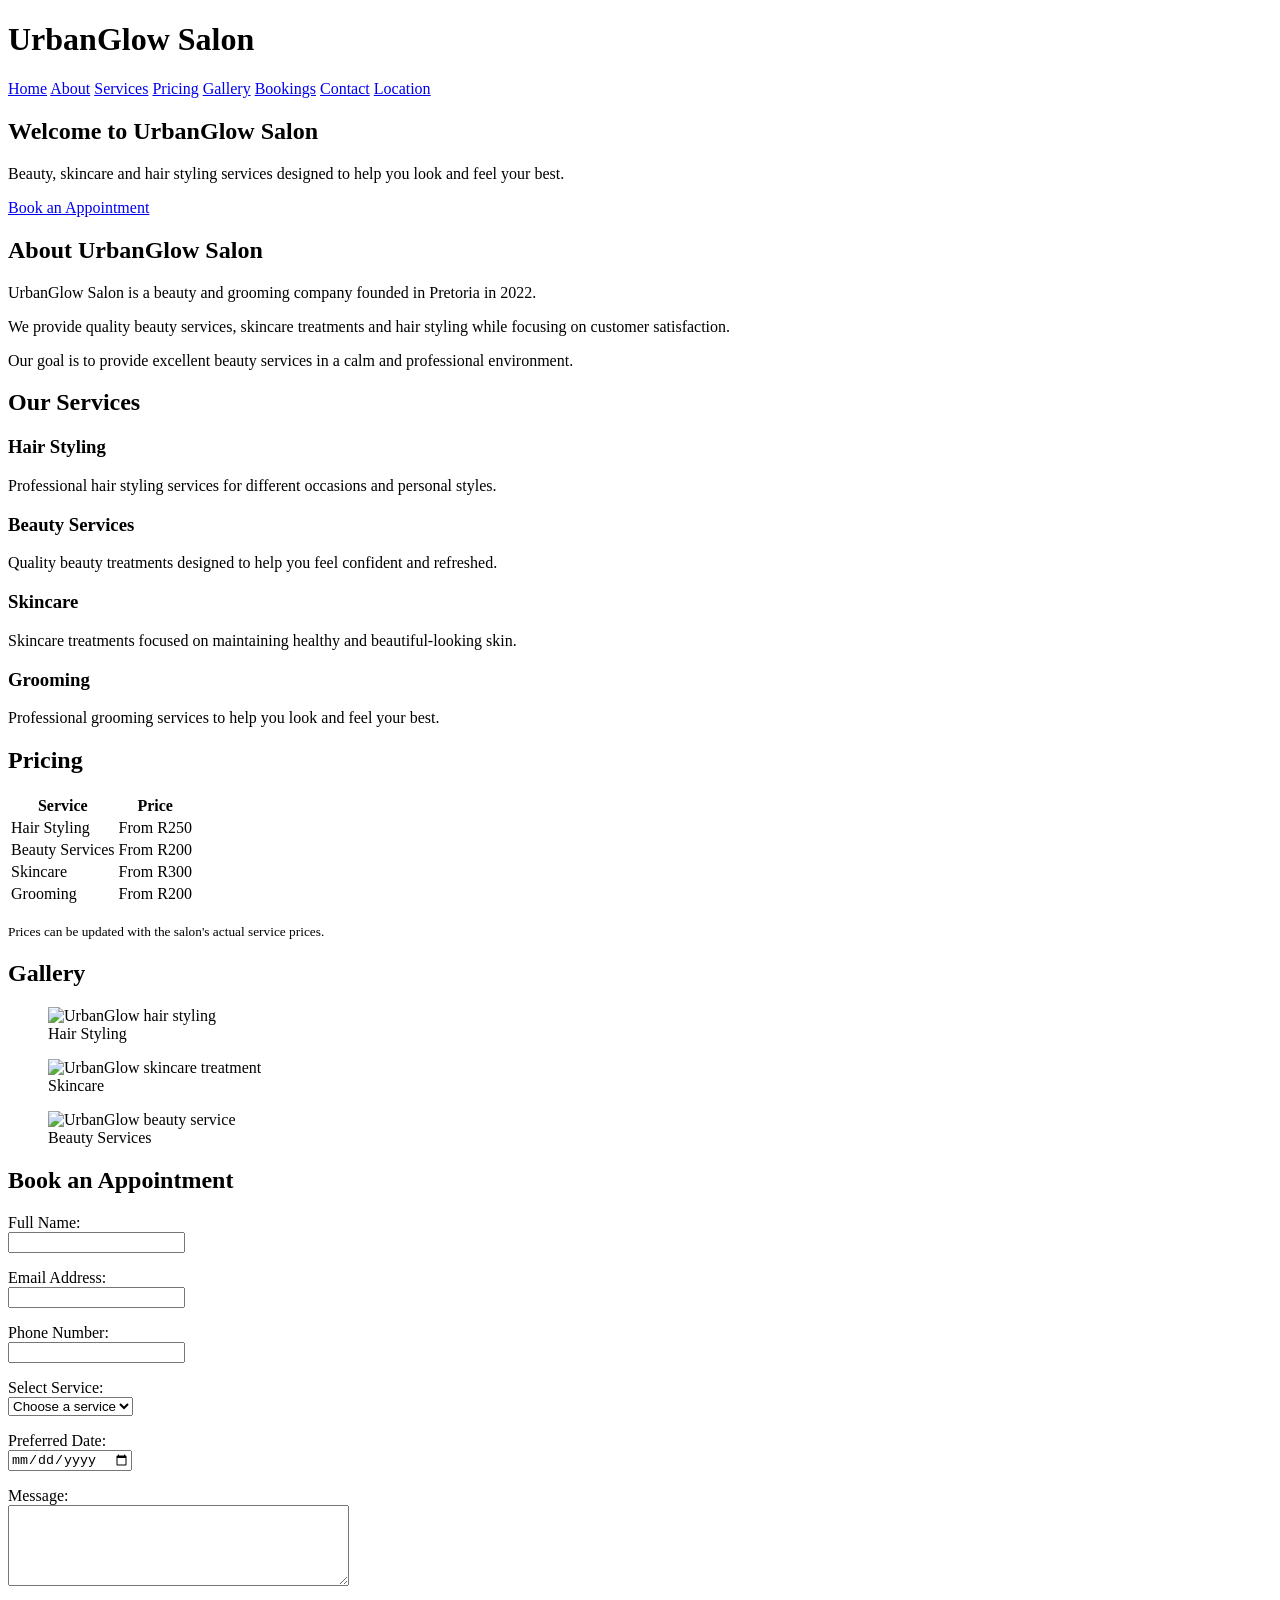
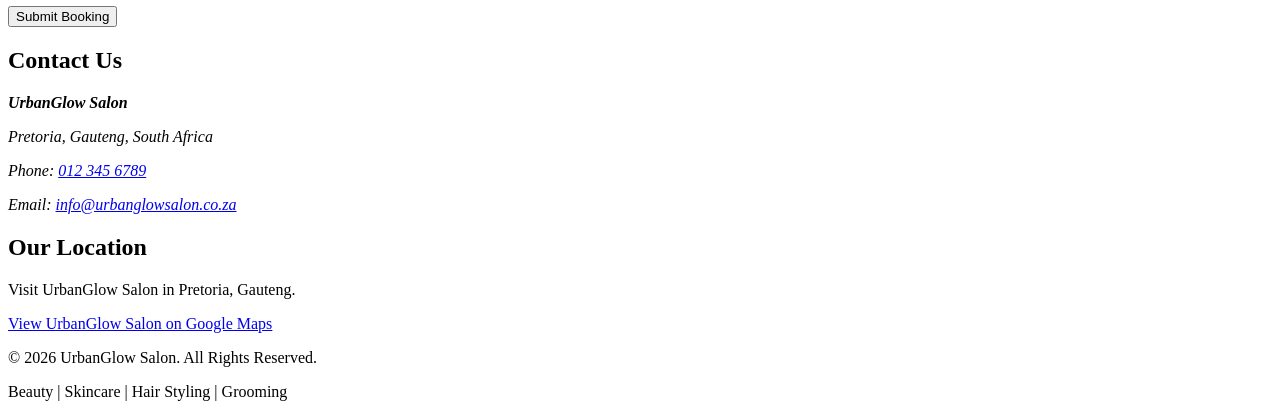
==== index.html @ 44540b85 "hello" ====
<!DOCTYPE html>
<html lang="en">
<head>
    <meta charset="UTF-8">
    <meta name="viewport" content="width=device-width, initial-scale=1.0">
    <title>UrbanGlow Salon</title>
</head>

<body>

    <!-- Header -->
    <header>
        <h1>UrbanGlow Salon</h1>

        <nav>
            <a href="#home">Home</a>
            <a href="#about">About</a>
            <a href="#services">Services</a>
            <a href="#pricing">Pricing</a>
            <a href="#gallery">Gallery</a>
            <a href="#booking">Bookings</a>
            <a href="#contact">Contact</a>
            <a href="#location">Location</a>
        </nav>
    </header>

    <main>

        <!-- Home -->
        <section id="home">
            <h2>Welcome to UrbanGlow Salon</h2>

            <p>
                Beauty, skincare and hair styling services
                designed to help you look and feel your best.
            </p>

            <a href="#booking">Book an Appointment</a>
        </section>

        <!-- About -->
        <section id="about">
            <h2>About UrbanGlow Salon</h2>

            <p>
                UrbanGlow Salon is a beauty and grooming company
                founded in Pretoria in 2022.
            </p>

            <p>
                We provide quality beauty services, skincare
                treatments and hair styling while focusing on
                customer satisfaction.
            </p>

            <p>
                Our goal is to provide excellent beauty services
                in a calm and professional environment.
            </p>
        </section>

        <!-- Services -->
        <section id="services">
            <h2>Our Services</h2>

            <article>
                <h3>Hair Styling</h3>
                <p>
                    Professional hair styling services for
                    different occasions and personal styles.
                </p>
            </article>

            <article>
                <h3>Beauty Services</h3>
                <p>
                    Quality beauty treatments designed to
                    help you feel confident and refreshed.
                </p>
            </article>

            <article>
                <h3>Skincare</h3>
                <p>
                    Skincare treatments focused on maintaining
                    healthy and beautiful-looking skin.
                </p>
            </article>

            <article>
                <h3>Grooming</h3>
                <p>
                    Professional grooming services to help
                    you look and feel your best.
                </p>
            </article>
        </section>

        <!-- Pricing -->
        <section id="pricing">
            <h2>Pricing</h2>

            <table>
                <thead>
                    <tr>
                        <th>Service</th>
                        <th>Price</th>
                    </tr>
                </thead>

                <tbody>
                    <tr>
                        <td>Hair Styling</td>
                        <td>From R250</td>
                    </tr>

                    <tr>
                        <td>Beauty Services</td>
                        <td>From R200</td>
                    </tr>

                    <tr>
                        <td>Skincare</td>
                        <td>From R300</td>
                    </tr>

                    <tr>
                        <td>Grooming</td>
                        <td>From R200</td>
                    </tr>
                </tbody>
            </table>

            <p>
                <small>
                    Prices can be updated with the salon's
                    actual service prices.
                </small>
            </p>
        </section>

        <!-- Gallery -->
        <section id="gallery">
            <h2>Gallery</h2>

            <figure>
                <img src="images/hair.jpg"
                     alt="UrbanGlow hair styling"
                     width="300">
                <figcaption>Hair Styling</figcaption>
            </figure>

            <figure>
                <img src="images/skincare.jpg"
                     alt="UrbanGlow skincare treatment"
                     width="300">
                <figcaption>Skincare</figcaption>
            </figure>

            <figure>
                <img src="images/beauty.jpg"
                     alt="UrbanGlow beauty service"
                     width="300">
                <figcaption>Beauty Services</figcaption>
            </figure>
        </section>

        <!-- Booking -->
        <section id="booking">
            <h2>Book an Appointment</h2>

            <form action="#" method="post">

                <p>
                    <label for="name">Full Name:</label><br>
                    <input
                        type="text"
                        id="name"
                        name="name"
                        required>
                </p>

                <p>
                    <label for="email">Email Address:</label><br>
                    <input
                        type="email"
                        id="email"
                        name="email"
                        required>
                </p>

                <p>
                    <label for="phone">Phone Number:</label><br>
                    <input
                        type="tel"
                        id="phone"
                        name="phone"
                        required>
                </p>

                <p>
                    <label for="service">Select Service:</label><br>

                    <select id="service" name="service" required>
                        <option value="">
                            Choose a service
                        </option>

                        <option value="hair">
                            Hair Styling
                        </option>

                        <option value="beauty">
                            Beauty Services
                        </option>

                        <option value="skincare">
                            Skincare
                        </option>

                        <option value="grooming">
                            Grooming
                        </option>
                    </select>
                </p>

                <p>
                    <label for="date">Preferred Date:</label><br>
                    <input
                        type="date"
                        id="date"
                        name="date"
                        required>
                </p>

                <p>
                    <label for="message">Message:</label><br>

                    <textarea
                        id="message"
                        name="message"
                        rows="5"
                        cols="40"
                        placeholder="Enter any additional information">
                    </textarea>
                </p>

                <button type="submit">
                    Submit Booking
                </button>

            </form>
        </section>

        <!-- Contact -->
        <section id="contact">
            <h2>Contact Us</h2>

            <address>
                <p>
                    <strong>UrbanGlow Salon</strong>
                </p>

                <p>
                    Pretoria, Gauteng, South Africa
                </p>

                <p>
                    Phone:
                    <a href="tel:0123456789">
                        012 345 6789
                    </a>
                </p>

                <p>
                    Email:
                    <a href="mailto:info@urbanglowsalon.co.za">
                        info@urbanglowsalon.co.za
                    </a>
                </p>
            </address>
        </section>

        <!-- Location -->
        <section id="location">
            <h2>Our Location</h2>

            <p>
                Visit UrbanGlow Salon in Pretoria, Gauteng.
            </p>

            <p>
                <a
                    href="https://www.google.com/maps/search/?api=1&query=Pretoria%2C%20Gauteng"
                    target="_blank">
                    View UrbanGlow Salon on Google Maps
                </a>
            </p>
        </section>

    </main>

    <!-- Footer -->
    <footer>
        <p>
            &copy; 2026 UrbanGlow Salon. All Rights Reserved.
        </p>

        <p>
            Beauty | Skincare | Hair Styling | Grooming
        </p>
    </footer>

</body>
</html>
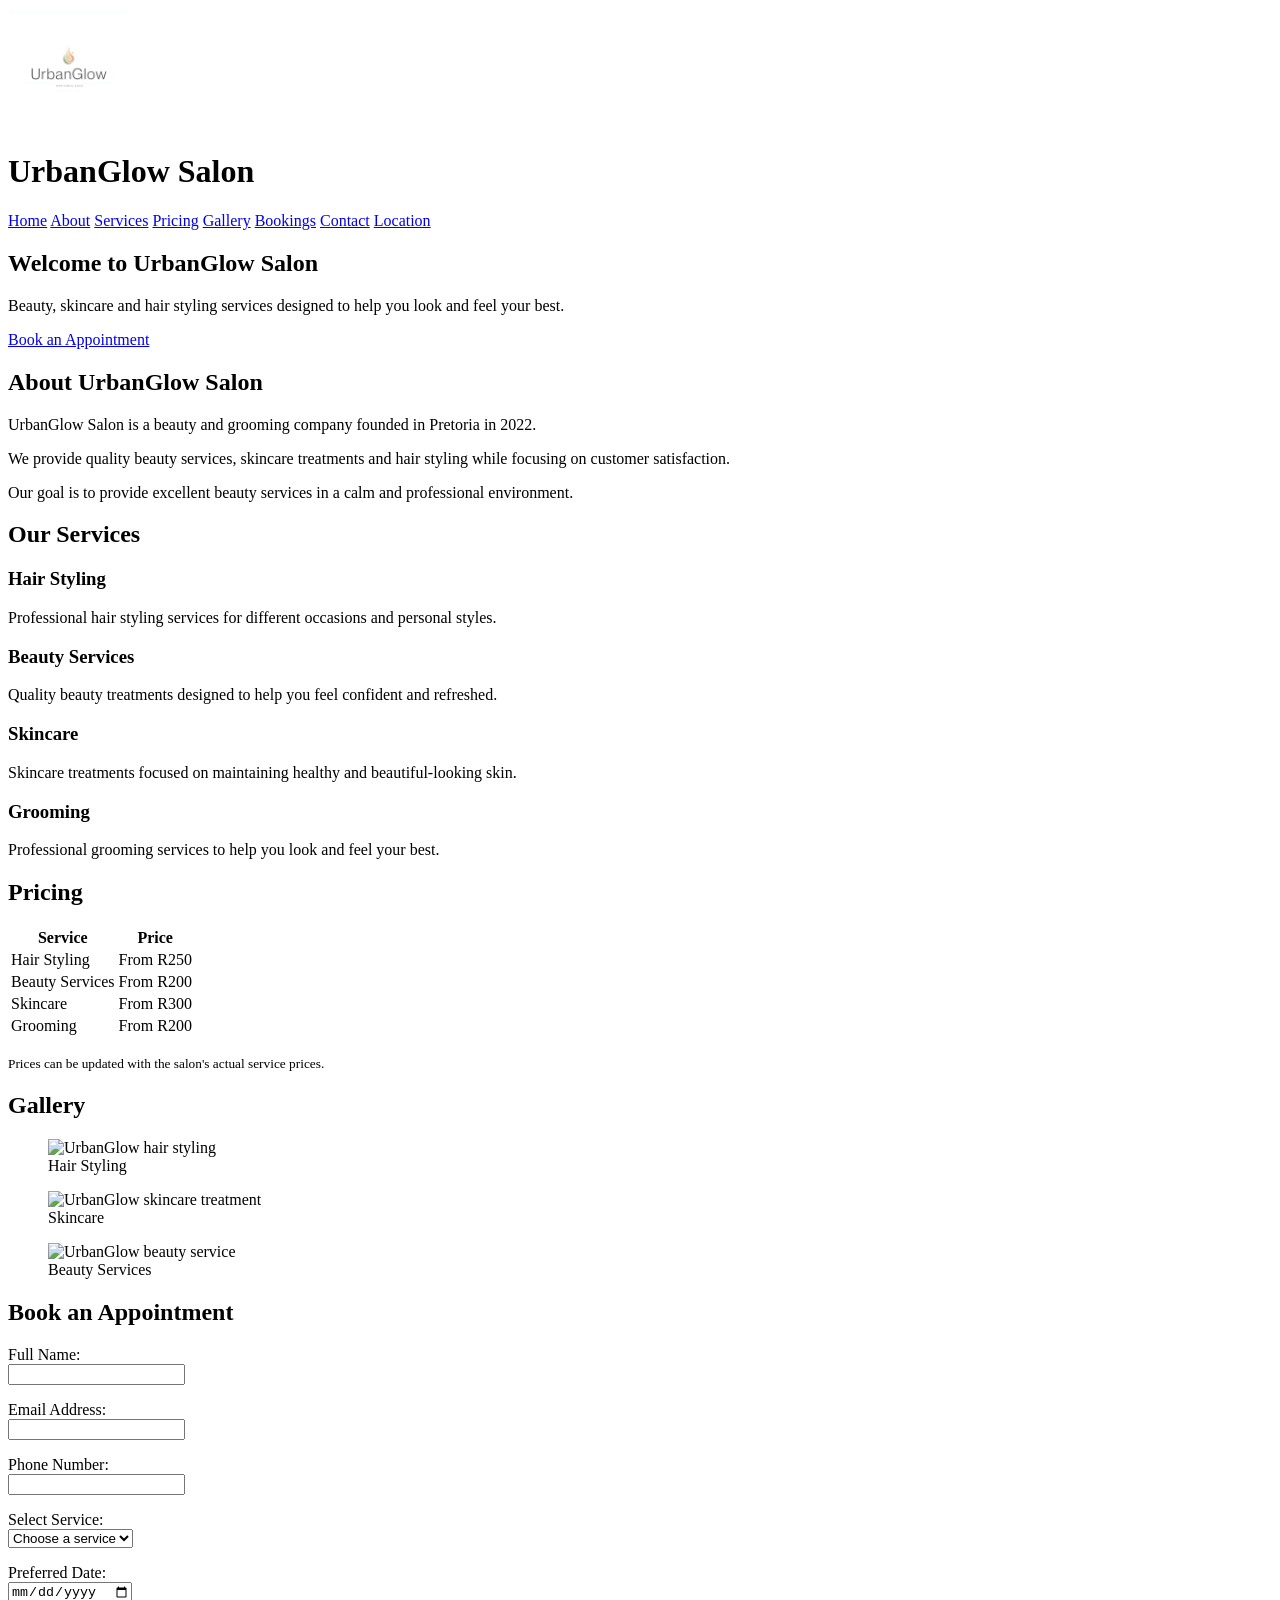
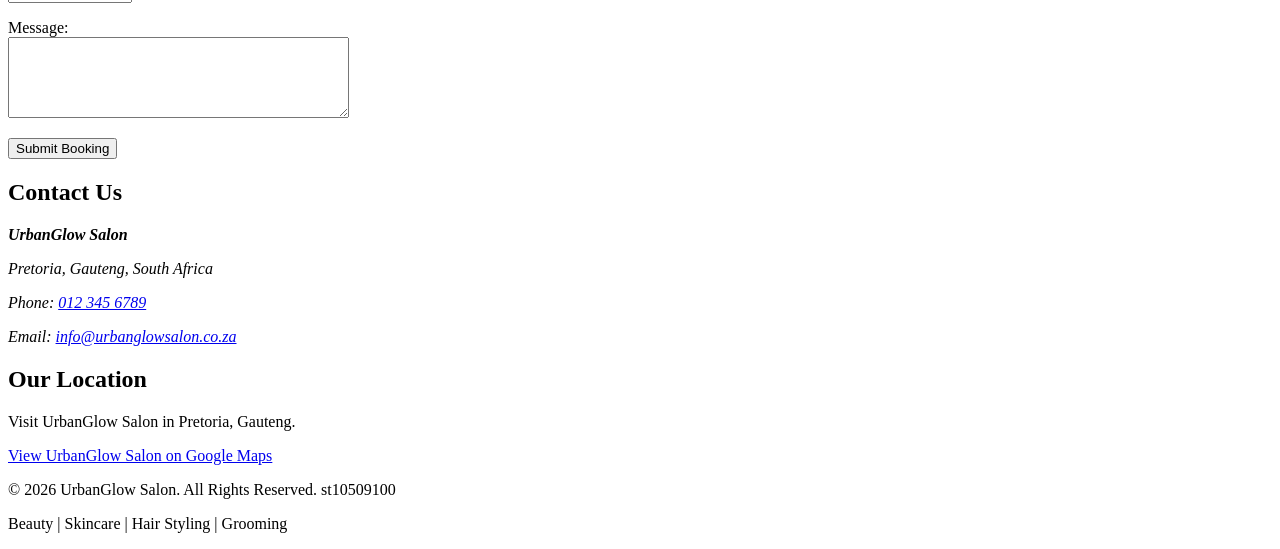
==== commit 5bd87d52: "hello" ====
--- a/index.html
+++ b/index.html
@@ -10,6 +10,11 @@
 
     <!-- Header -->
     <header>
+        <div class="logo">
+            <a href="index.html">
+                <img src="images/Elegant Logo Design with Stylized Text and Icon.jpg" alt="UrbanGlow Salon Logo" width="120">
+            </a>
+        </div>
         <h1>UrbanGlow Salon</h1>
 
         <nav>
@@ -303,7 +308,7 @@
     <!-- Footer -->
     <footer>
         <p>
-            &copy; 2026 UrbanGlow Salon. All Rights Reserved.
+            &copy; 2026 UrbanGlow Salon. All Rights Reserved. st10509100
         </p>
 
         <p>
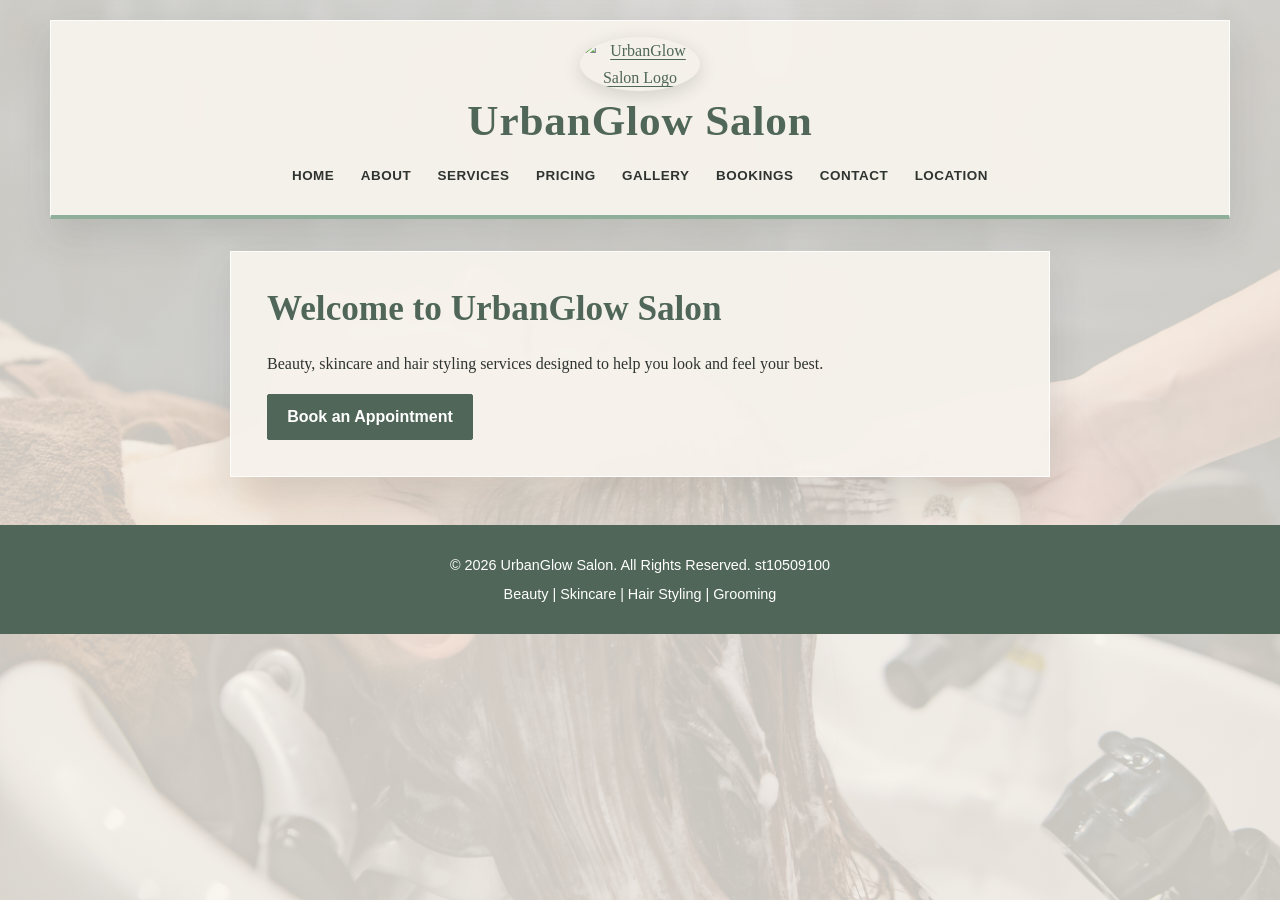
==== commit b8bbc70b: "Implement separate pages and website navigation" ====
--- a/index.html
+++ b/index.html
@@ -4,6 +4,7 @@
     <meta charset="UTF-8">
     <meta name="viewport" content="width=device-width, initial-scale=1.0">
     <title>UrbanGlow Salon</title>
+    <link rel="stylesheet" href="css/style.css">
 </head>
 
 <body>
@@ -12,20 +13,20 @@
     <header>
         <div class="logo">
             <a href="index.html">
-                <img src="images/Elegant Logo Design with Stylized Text and Icon.jpg" alt="UrbanGlow Salon Logo" width="120">
+                <img src="images/UGS Logo design.jpg" alt="UrbanGlow Salon Logo" width="120">
             </a>
         </div>
         <h1>UrbanGlow Salon</h1>
 
         <nav>
-            <a href="#home">Home</a>
-            <a href="#about">About</a>
-            <a href="#services">Services</a>
-            <a href="#pricing">Pricing</a>
-            <a href="#gallery">Gallery</a>
-            <a href="#booking">Bookings</a>
-            <a href="#contact">Contact</a>
-            <a href="#location">Location</a>
+            <a href="index.html">Home</a>
+            <a href="about.html">About</a>
+            <a href="services.html">Services</a>
+            <a href="pricing.html">Pricing</a>
+            <a href="gallery.html">Gallery</a>
+            <a href="bookings.html">Bookings</a>
+            <a href="contact.html">Contact</a>
+            <a href="location.html">Location</a>
         </nav>
     </header>
 
@@ -40,267 +41,7 @@
                 designed to help you look and feel your best.
             </p>
 
-            <a href="#booking">Book an Appointment</a>
-        </section>
-
-        <!-- About -->
-        <section id="about">
-            <h2>About UrbanGlow Salon</h2>
-
-            <p>
-                UrbanGlow Salon is a beauty and grooming company
-                founded in Pretoria in 2022.
-            </p>
-
-            <p>
-                We provide quality beauty services, skincare
-                treatments and hair styling while focusing on
-                customer satisfaction.
-            </p>
-
-            <p>
-                Our goal is to provide excellent beauty services
-                in a calm and professional environment.
-            </p>
-        </section>
-
-        <!-- Services -->
-        <section id="services">
-            <h2>Our Services</h2>
-
-            <article>
-                <h3>Hair Styling</h3>
-                <p>
-                    Professional hair styling services for
-                    different occasions and personal styles.
-                </p>
-            </article>
-
-            <article>
-                <h3>Beauty Services</h3>
-                <p>
-                    Quality beauty treatments designed to
-                    help you feel confident and refreshed.
-                </p>
-            </article>
-
-            <article>
-                <h3>Skincare</h3>
-                <p>
-                    Skincare treatments focused on maintaining
-                    healthy and beautiful-looking skin.
-                </p>
-            </article>
-
-            <article>
-                <h3>Grooming</h3>
-                <p>
-                    Professional grooming services to help
-                    you look and feel your best.
-                </p>
-            </article>
-        </section>
-
-        <!-- Pricing -->
-        <section id="pricing">
-            <h2>Pricing</h2>
-
-            <table>
-                <thead>
-                    <tr>
-                        <th>Service</th>
-                        <th>Price</th>
-                    </tr>
-                </thead>
-
-                <tbody>
-                    <tr>
-                        <td>Hair Styling</td>
-                        <td>From R250</td>
-                    </tr>
-
-                    <tr>
-                        <td>Beauty Services</td>
-                        <td>From R200</td>
-                    </tr>
-
-                    <tr>
-                        <td>Skincare</td>
-                        <td>From R300</td>
-                    </tr>
-
-                    <tr>
-                        <td>Grooming</td>
-                        <td>From R200</td>
-                    </tr>
-                </tbody>
-            </table>
-
-            <p>
-                <small>
-                    Prices can be updated with the salon's
-                    actual service prices.
-                </small>
-            </p>
-        </section>
-
-        <!-- Gallery -->
-        <section id="gallery">
-            <h2>Gallery</h2>
-
-            <figure>
-                <img src="images/hair.jpg"
-                     alt="UrbanGlow hair styling"
-                     width="300">
-                <figcaption>Hair Styling</figcaption>
-            </figure>
-
-            <figure>
-                <img src="images/skincare.jpg"
-                     alt="UrbanGlow skincare treatment"
-                     width="300">
-                <figcaption>Skincare</figcaption>
-            </figure>
-
-            <figure>
-                <img src="images/beauty.jpg"
-                     alt="UrbanGlow beauty service"
-                     width="300">
-                <figcaption>Beauty Services</figcaption>
-            </figure>
-        </section>
-
-        <!-- Booking -->
-        <section id="booking">
-            <h2>Book an Appointment</h2>
-
-            <form action="#" method="post">
-
-                <p>
-                    <label for="name">Full Name:</label><br>
-                    <input
-                        type="text"
-                        id="name"
-                        name="name"
-                        required>
-                </p>
-
-                <p>
-                    <label for="email">Email Address:</label><br>
-                    <input
-                        type="email"
-                        id="email"
-                        name="email"
-                        required>
-                </p>
-
-                <p>
-                    <label for="phone">Phone Number:</label><br>
-                    <input
-                        type="tel"
-                        id="phone"
-                        name="phone"
-                        required>
-                </p>
-
-                <p>
-                    <label for="service">Select Service:</label><br>
-
-                    <select id="service" name="service" required>
-                        <option value="">
-                            Choose a service
-                        </option>
-
-                        <option value="hair">
-                            Hair Styling
-                        </option>
-
-                        <option value="beauty">
-                            Beauty Services
-                        </option>
-
-                        <option value="skincare">
-                            Skincare
-                        </option>
-
-                        <option value="grooming">
-                            Grooming
-                        </option>
-                    </select>
-                </p>
-
-                <p>
-                    <label for="date">Preferred Date:</label><br>
-                    <input
-                        type="date"
-                        id="date"
-                        name="date"
-                        required>
-                </p>
-
-                <p>
-                    <label for="message">Message:</label><br>
-
-                    <textarea
-                        id="message"
-                        name="message"
-                        rows="5"
-                        cols="40"
-                        placeholder="Enter any additional information">
-                    </textarea>
-                </p>
-
-                <button type="submit">
-                    Submit Booking
-                </button>
-
-            </form>
-        </section>
-
-        <!-- Contact -->
-        <section id="contact">
-            <h2>Contact Us</h2>
-
-            <address>
-                <p>
-                    <strong>UrbanGlow Salon</strong>
-                </p>
-
-                <p>
-                    Pretoria, Gauteng, South Africa
-                </p>
-
-                <p>
-                    Phone:
-                    <a href="tel:0123456789">
-                        012 345 6789
-                    </a>
-                </p>
-
-                <p>
-                    Email:
-                    <a href="mailto:info@urbanglowsalon.co.za">
-                        info@urbanglowsalon.co.za
-                    </a>
-                </p>
-            </address>
-        </section>
-
-        <!-- Location -->
-        <section id="location">
-            <h2>Our Location</h2>
-
-            <p>
-                Visit UrbanGlow Salon in Pretoria, Gauteng.
-            </p>
-
-            <p>
-                <a
-                    href="https://www.google.com/maps/search/?api=1&query=Pretoria%2C%20Gauteng"
-                    target="_blank">
-                    View UrbanGlow Salon on Google Maps
-                </a>
-            </p>
+            <a href="bookings.html">Book an Appointment</a>
         </section>
 
     </main>
--- a/css/style.css
+++ b/css/style.css
@@ -0,0 +1,436 @@
+:root {
+    --ink: #2f3430;
+    --muted: #5f6861;
+    --sage: #8faf9a;
+    --sage-dark: #4f6658;
+    --sage-pale: #e7eee9;
+    --cream: #f7f3ec;
+    --blush: #d9a6a6;
+    --white: #ffffff;
+    --line: rgba(79, 102, 88, 0.22);
+    --shadow: 0 14px 36px rgba(47, 52, 48, 0.14);
+}
+
+html,
+body {
+    min-height: 100%;
+}
+
+html {
+    scroll-behavior: smooth;
+}
+
+body {
+    margin: 0;
+    color: var(--ink);
+    font-family: Georgia, "Times New Roman", serif;
+    font-size: 1rem;
+    line-height: 1.7;
+    background-color: var(--cream);
+    background-image: linear-gradient(rgba(247, 243, 236, 0.82), rgba(247, 243, 236, 0.82)), url("../images/UrbanGlow background.jpg");
+    background-size: cover;
+    background-position: center center;
+    background-repeat: no-repeat;
+    background-attachment: fixed;
+    overflow-x: hidden;
+}
+
+*,
+*::before,
+*::after {
+    box-sizing: border-box;
+}
+
+img {
+    max-width: 100%;
+    height: auto;
+}
+
+a {
+    color: var(--sage-dark);
+    text-decoration-thickness: 1px;
+    text-underline-offset: 0.18em;
+}
+
+a:hover,
+a:focus-visible {
+    color: var(--sage-dark);
+}
+
+header {
+    width: min(1180px, calc(100% - 2rem));
+    margin: 1.25rem auto 0;
+    padding: 1rem 1.5rem 1.25rem;
+    text-align: center;
+    background: rgba(247, 243, 236, 0.94);
+    border: 1px solid rgba(255, 255, 255, 0.9);
+    border-bottom: 4px solid var(--sage);
+    box-shadow: var(--shadow);
+}
+
+header .logo {
+    margin-bottom: 0.25rem;
+}
+
+header .logo img {
+    display: block;
+    width: 120px;
+    height: auto;
+    margin: 0 auto;
+    border-radius: 50%;
+    box-shadow: 0 5px 18px rgba(36, 49, 46, 0.16);
+}
+
+h1,
+h2,
+h3 {
+    margin-top: 0;
+    color: var(--sage-dark);
+    line-height: 1.2;
+}
+
+h1 {
+    margin-bottom: 0.75rem;
+    font-size: clamp(1.8rem, 4vw, 2.7rem);
+    letter-spacing: 0.02em;
+}
+
+h2 {
+    margin-bottom: 1.25rem;
+    font-size: clamp(1.55rem, 3vw, 2.2rem);
+}
+
+h3 {
+    margin-bottom: 0.6rem;
+    font-size: 1.25rem;
+}
+
+nav {
+    display: flex;
+    flex-wrap: wrap;
+    justify-content: center;
+    gap: 0.35rem 0.75rem;
+}
+
+nav a {
+    padding: 0.35rem 0.45rem;
+    color: var(--ink);
+    font-family: "Trebuchet MS", Arial, sans-serif;
+    font-size: 0.84rem;
+    font-weight: 700;
+    letter-spacing: 0.04em;
+    text-decoration: none;
+    text-transform: uppercase;
+    border-bottom: 2px solid transparent;
+}
+
+nav a:hover,
+nav a:focus-visible {
+    color: var(--sage-dark);
+    border-bottom-color: var(--blush);
+}
+
+nav a:active {
+    color: var(--ink);
+    background: var(--sage-pale);
+    border-bottom-color: var(--blush);
+}
+
+main {
+    width: min(1000px, calc(100% - 2rem));
+    margin: 2rem auto;
+}
+
+main > h2,
+main > p,
+main > form,
+main > address,
+main > table,
+main > section,
+main > h3 {
+    max-width: 820px;
+    margin-right: auto;
+    margin-left: auto;
+}
+
+section,
+main > form,
+main > address {
+    padding: clamp(1.25rem, 3vw, 2.25rem);
+    background: rgba(247, 243, 236, 0.94);
+    border: 1px solid rgba(255, 255, 255, 0.85);
+    box-shadow: var(--shadow);
+}
+
+main > section,
+main > form,
+main > address {
+    margin-bottom: 1.5rem;
+}
+
+main > h2 {
+    padding: 1.25rem clamp(1.25rem, 3vw, 2.25rem);
+    background: rgba(247, 243, 236, 0.94);
+    border-left: 6px solid var(--sage);
+}
+
+section p:last-child,
+article p:last-child,
+address p:last-child {
+    margin-bottom: 0;
+}
+
+article,
+main > section > section {
+    margin-top: 1rem;
+    padding: 1.25rem;
+    background: var(--sage-pale);
+    border-left: 4px solid var(--sage);
+}
+
+main > section > section:first-of-type {
+    margin-top: 0;
+}
+
+main > section > section h3,
+article h3 {
+    margin-bottom: 0.35rem;
+}
+
+main > section > section p,
+article p {
+    margin-bottom: 0;
+}
+
+main > section:has(> h3) {
+    display: flex;
+    min-height: 11rem;
+    margin-bottom: 1rem;
+    flex-direction: column;
+    justify-content: center;
+    background: var(--sage-pale);
+    border: 1px solid rgba(143, 175, 154, 0.65);
+    border-left: 5px solid var(--sage);
+    box-shadow: 0 8px 22px rgba(47, 52, 48, 0.1);
+}
+
+main > section:has(> h3) h3 {
+    margin-bottom: 0.45rem;
+}
+
+main > section > a,
+button {
+    display: inline-block;
+    padding: 0.75rem 1.2rem;
+    color: var(--white);
+    font-family: "Trebuchet MS", Arial, sans-serif;
+    font-weight: 700;
+    line-height: 1.3;
+    text-align: center;
+    text-decoration: none;
+    background: var(--sage-dark);
+    border: 1px solid var(--sage-dark);
+    border-radius: 2px;
+    cursor: pointer;
+    transition: background-color 160ms ease, border-color 160ms ease, transform 160ms ease;
+}
+
+main > section > a:hover,
+main > section > a:focus-visible,
+button:hover,
+button:focus-visible {
+    color: var(--ink);
+    background: var(--blush);
+    border-color: var(--blush);
+    transform: translateY(-1px);
+}
+
+main > section > a:active,
+button:active {
+    color: var(--white);
+    background: var(--sage-dark);
+    border-color: var(--sage-dark);
+    transform: translateY(0);
+}
+
+table {
+    width: 100%;
+    margin-top: 1.25rem;
+    border-collapse: collapse;
+    overflow: hidden;
+    background: rgba(247, 243, 236, 0.96);
+    box-shadow: var(--shadow);
+}
+
+th,
+td {
+    padding: 0.75rem 1rem;
+    text-align: left;
+    border-bottom: 1px solid var(--line);
+}
+
+th {
+    color: var(--white);
+    font-family: "Trebuchet MS", Arial, sans-serif;
+    font-size: 0.9rem;
+    letter-spacing: 0.04em;
+    text-transform: uppercase;
+    background: var(--sage-dark);
+}
+
+tbody tr:nth-child(even) {
+    background: var(--sage-pale);
+}
+
+tbody tr:last-child td {
+    border-bottom: 0;
+}
+
+figure {
+    display: inline-flex;
+    width: calc(50% - 0.75rem);
+    margin: 0.5rem 0.5rem 1.25rem 0;
+    vertical-align: top;
+    flex-direction: column;
+    background: var(--white);
+    box-shadow: var(--shadow);
+}
+
+figure:nth-of-type(even) {
+    margin-right: 0;
+}
+
+figure img {
+    display: block;
+    width: 100%;
+    aspect-ratio: 1;
+    object-fit: cover;
+}
+
+figcaption {
+    padding: 0.7rem 0.85rem;
+    color: var(--sage-dark);
+    font-family: "Trebuchet MS", Arial, sans-serif;
+    font-weight: 700;
+    text-align: center;
+}
+
+form label {
+    display: inline-block;
+    margin-bottom: 0.25rem;
+    color: var(--sage-dark);
+    font-family: "Trebuchet MS", Arial, sans-serif;
+    font-weight: 700;
+}
+
+input,
+select,
+textarea {
+    width: min(100%, 520px);
+    padding: 0.75rem;
+    color: var(--ink);
+    font: inherit;
+    background: var(--cream);
+    border: 1px solid var(--line);
+    border-radius: 2px;
+}
+
+textarea {
+    min-height: 8rem;
+    resize: vertical;
+}
+
+input:focus,
+select:focus,
+textarea:focus {
+    outline: 3px solid rgba(217, 166, 166, 0.35);
+    border-color: var(--sage);
+}
+
+address {
+    font-style: normal;
+}
+
+address strong,
+main > p strong {
+    color: var(--sage-dark);
+}
+
+footer {
+    margin-top: 3rem;
+    padding: 1.5rem 1rem;
+    color: var(--white);
+    font-family: "Trebuchet MS", Arial, sans-serif;
+    font-size: 0.9rem;
+    text-align: center;
+    background: var(--sage-dark);
+}
+
+footer p {
+    margin: 0.25rem 0;
+}
+
+@media (max-width: 768px) {
+    body {
+        background-position: center top;
+        background-attachment: scroll;
+    }
+
+    header {
+        width: calc(100% - 1rem);
+        margin-top: 0.5rem;
+        padding: 1rem;
+    }
+
+    nav {
+        gap: 0.2rem 0.4rem;
+    }
+
+    nav a {
+        font-size: 0.76rem;
+    }
+
+    main {
+        width: calc(100% - 1rem);
+        margin: 1rem auto;
+    }
+
+    section,
+    main > form,
+    main > address,
+    main > h2 {
+        padding: 1.15rem;
+    }
+
+    figure {
+        width: 100%;
+        margin: 0 0 1rem;
+    }
+
+    main > section:has(> h3) {
+        min-height: 0;
+        margin-bottom: 1rem;
+    }
+
+    table {
+        display: block;
+        overflow-x: auto;
+        white-space: nowrap;
+    }
+}
+
+@media (max-width: 420px) {
+    h1 {
+        font-size: 1.7rem;
+    }
+
+    nav a {
+        padding: 0.25rem 0.2rem;
+        font-size: 0.68rem;
+    }
+
+    th,
+    td {
+        padding: 0.65rem 0.7rem;
+    }
+}
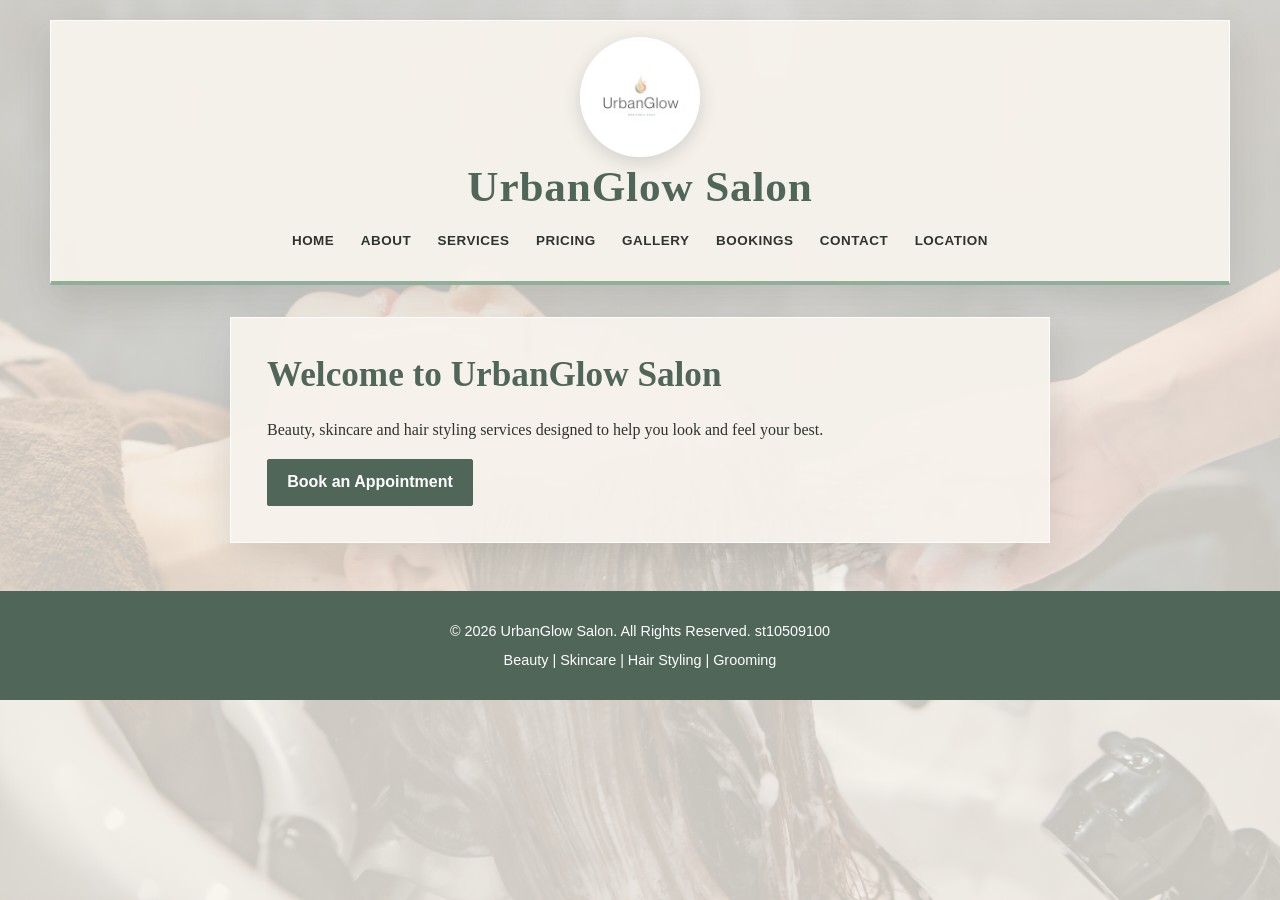
==== commit 644fd50d: "Fix logo filename case for GitHub Pages" ====
--- a/index.html
+++ b/index.html
@@ -13,7 +13,7 @@
     <header>
         <div class="logo">
             <a href="index.html">
-                <img src="images/UGS Logo design.jpg" alt="UrbanGlow Salon Logo" width="120">
+                <img src="images/UGS Logo Design.jpg" alt="UrbanGlow Salon Logo" width="120">
             </a>
         </div>
         <h1>UrbanGlow Salon</h1>
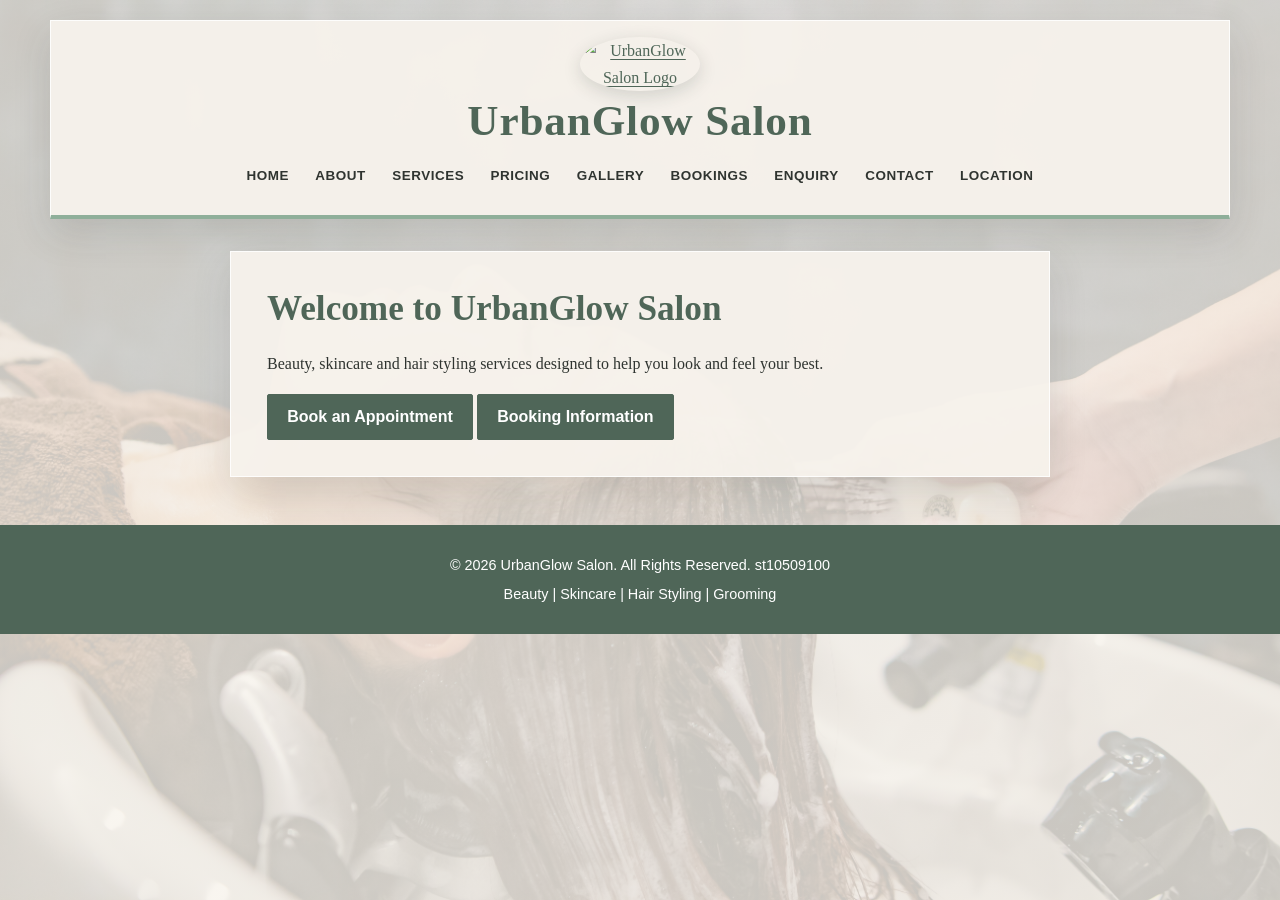
==== commit 852580bc: "Complete WEDE5020 Part 3 website functionality and updates" ====
--- a/index.html
+++ b/index.html
@@ -3,8 +3,17 @@
 <head>
     <meta charset="UTF-8">
     <meta name="viewport" content="width=device-width, initial-scale=1.0">
-    <title>UrbanGlow Salon</title>
+    <title>UrbanGlow Salon | Hair, Beauty and Grooming in Pretoria</title>
+    <meta name="description" content="Discover UrbanGlow Salon in Pretoria for hair styling, beauty, skincare and grooming. Explore salon services, view prices and request an appointment.">
+    <meta property="og:type" content="website">
+    <meta property="og:site_name" content="UrbanGlow Salon">
+    <meta property="og:title" content="UrbanGlow Salon | Hair, Beauty and Grooming in Pretoria">
+    <meta property="og:description" content="Discover UrbanGlow Salon in Pretoria for hair styling, beauty, skincare and grooming. Explore salon services, view prices and request an appointment.">
+    <meta property="og:url" content="https://lesedi426.github.io/UrbanGlow--Website/">
+    <meta property="og:image" content="https://lesedi426.github.io/UrbanGlow--Website/images/UGS%20Logo%20design.jpg">
+    <meta property="og:image:alt" content="UrbanGlow Salon logo">
     <link rel="stylesheet" href="css/style.css">
+    <script type="module" src="js/main.js" defer></script>
 </head>
 
 <body>
@@ -13,7 +22,7 @@
     <header>
         <div class="logo">
             <a href="index.html">
-                <img src="images/UGS Logo Design.jpg" alt="UrbanGlow Salon Logo" width="120">
+                <img src="images/UGS Logo design.jpg" alt="UrbanGlow Salon Logo" width="120">
             </a>
         </div>
         <h1>UrbanGlow Salon</h1>
@@ -25,6 +34,7 @@
             <a href="pricing.html">Pricing</a>
             <a href="gallery.html">Gallery</a>
             <a href="bookings.html">Bookings</a>
+            <a href="enquiry.html">Enquiry</a>
             <a href="contact.html">Contact</a>
             <a href="location.html">Location</a>
         </nav>
@@ -42,7 +52,17 @@
             </p>
 
             <a href="bookings.html">Book an Appointment</a>
+            <a href="bookings.html" data-modal-open="#booking-modal" aria-haspopup="dialog">Booking Information</a>
         </section>
+
+        <dialog class="site-modal" id="booking-modal" aria-labelledby="booking-modal-title">
+            <div class="modal-content">
+                <button class="modal-close" type="button" data-modal-close aria-label="Close booking information">&times;</button>
+                <h2 id="booking-modal-title">Plan Your Visit</h2>
+                <p>Choose your service and preferred date on the booking page. The salon will use your contact details to follow up about availability.</p>
+                <a class="modal-action" href="bookings.html">Go to Bookings</a>
+            </div>
+        </dialog>
 
     </main>
 
--- a/css/style.css
+++ b/css/style.css
@@ -35,6 +35,14 @@
     overflow-x: hidden;
 }
 
+body.modal-open {
+    overflow: hidden;
+}
+
+body.lightbox-open {
+    overflow: hidden;
+}
+
 *,
 *::before,
 *::after {
@@ -218,6 +226,370 @@
     margin-bottom: 0.45rem;
 }
 
+.services-tabs {
+    background: rgba(247, 243, 236, 0.94);
+}
+
+.service-controls {
+    display: grid;
+    grid-template-columns: minmax(0, 2fr) minmax(12rem, 1fr);
+    gap: 1rem;
+    margin-bottom: 1.25rem;
+}
+
+.service-control {
+    display: flex;
+    min-width: 0;
+    flex-direction: column;
+    gap: 0.35rem;
+}
+
+.service-control label {
+    color: var(--sage-dark);
+    font-family: "Trebuchet MS", Arial, sans-serif;
+    font-weight: 700;
+}
+
+.service-control input,
+.service-control select {
+    width: 100%;
+    min-width: 0;
+}
+
+.service-no-results {
+    margin: 0;
+    padding: 1rem;
+    color: var(--sage-dark);
+    background: var(--sage-pale);
+    border-left: 4px solid var(--sage);
+}
+
+.tab-list {
+    display: flex;
+    flex-wrap: wrap;
+    gap: 0.5rem;
+    padding-bottom: 1rem;
+    border-bottom: 1px solid var(--line);
+}
+
+.tab-list[hidden],
+.tab-list [role="tab"][hidden] {
+    display: none;
+}
+
+.tab-list [role="tab"] {
+    flex: 1 1 9rem;
+    color: var(--sage-dark);
+    background: var(--sage-pale);
+    border-color: var(--line);
+}
+
+.tab-list [role="tab"][aria-selected="true"] {
+    color: var(--white);
+    background: var(--sage-dark);
+    border-color: var(--sage-dark);
+}
+
+.tab-list [role="tab"]:focus-visible,
+.accordion-trigger:focus-visible,
+.modal-close:focus-visible {
+    outline: 3px solid var(--blush);
+    outline-offset: 3px;
+}
+
+.tab-panel {
+    margin-top: 1rem;
+    padding: 1.25rem;
+    background: var(--sage-pale);
+    border-left: 4px solid var(--sage);
+}
+
+.tab-panel[hidden] {
+    display: none;
+}
+
+.booking-faq {
+    margin-top: 2rem;
+}
+
+.accordion-item {
+    border-bottom: 1px solid var(--line);
+}
+
+.accordion-item h3 {
+    margin: 0;
+}
+
+.accordion-trigger {
+    display: flex;
+    width: 100%;
+    align-items: center;
+    justify-content: space-between;
+    gap: 1rem;
+    padding: 1rem 0;
+    color: var(--sage-dark);
+    font: 700 1rem/1.45 "Trebuchet MS", Arial, sans-serif;
+    text-align: left;
+    background: transparent;
+    border: 0;
+    cursor: pointer;
+}
+
+.accordion-trigger::after {
+    content: "+";
+    flex: 0 0 auto;
+    color: var(--sage-dark);
+    font-size: 1.4rem;
+}
+
+.accordion-trigger[aria-expanded="true"]::after {
+    content: "−";
+}
+
+.accordion-panel {
+    overflow: hidden;
+    transition: max-height 240ms ease;
+}
+
+.accordion-ready .accordion-panel {
+    max-height: 0;
+}
+
+.accordion-panel p {
+    margin: 0;
+    padding: 0 0 1rem;
+}
+
+.site-modal {
+    width: min(32rem, calc(100% - 2rem));
+    max-width: none;
+    padding: 0;
+    color: var(--ink);
+    background: var(--cream);
+    border: 1px solid var(--sage);
+    box-shadow: var(--shadow);
+}
+
+.site-modal::backdrop {
+    background: rgba(25, 32, 27, 0.62);
+}
+
+.modal-content {
+    position: relative;
+    padding: clamp(1.5rem, 5vw, 2.5rem);
+}
+
+.modal-content h2 {
+    padding-right: 2.5rem;
+}
+
+.modal-close {
+    position: absolute;
+    top: 0.75rem;
+    right: 0.75rem;
+    width: 2.5rem;
+    height: 2.5rem;
+    padding: 0;
+    font-size: 1.6rem;
+}
+
+.modal-action {
+    display: inline-block;
+    margin-top: 0.5rem;
+    padding: 0.75rem 1.2rem;
+    color: var(--white);
+    font-family: "Trebuchet MS", Arial, sans-serif;
+    font-weight: 700;
+    text-decoration: none;
+    background: var(--sage-dark);
+    border: 1px solid var(--sage-dark);
+    border-radius: 2px;
+}
+
+.modal-action:hover,
+.modal-action:focus-visible {
+    color: var(--ink);
+    background: var(--blush);
+    border-color: var(--blush);
+}
+
+.location-map {
+    max-width: 820px;
+    margin: 0 auto 1.5rem;
+    padding: clamp(1.25rem, 3vw, 2.25rem);
+    background: rgba(247, 243, 236, 0.94);
+    border: 1px solid rgba(255, 255, 255, 0.85);
+    box-shadow: var(--shadow);
+}
+
+.location-map h3 {
+    margin-bottom: 0.5rem;
+}
+
+.location-map-note,
+.map-status {
+    margin: 0 0 1rem;
+}
+
+.map-status:empty {
+    display: none;
+}
+
+#leaflet-map {
+    width: 100%;
+    height: clamp(18rem, 55vh, 34rem);
+    min-height: 18rem;
+    background: var(--sage-pale);
+    border: 1px solid var(--line);
+    z-index: 0;
+}
+
+#leaflet-map[hidden] {
+    display: none;
+}
+
+.location-map-fallback {
+    display: block;
+    width: 100%;
+    height: auto;
+    margin: 0 auto 1rem;
+}
+
+.location-map[data-map-ready="true"] .location-map-fallback {
+    display: none;
+}
+
+.location-map[data-map-ready="true"] .map-status {
+    margin-top: 1rem;
+}
+
+.leaflet-container {
+    color: var(--ink);
+    font: inherit;
+}
+
+.gallery-lightbox {
+    position: fixed;
+    inset: 0;
+    display: none;
+    width: 100vw;
+    height: 100vh;
+    height: 100dvh;
+    max-width: none;
+    max-height: none;
+    margin: 0;
+    padding: 4rem clamp(0.75rem, 3vw, 2rem) 1.5rem;
+    grid-template-columns: minmax(2.75rem, auto) minmax(0, min(78vw, 80rem)) minmax(2.75rem, auto);
+    grid-template-rows: minmax(0, 1fr) auto;
+    align-items: center;
+    justify-items: center;
+    gap: 0.75rem;
+    overflow: hidden;
+    color: var(--cream);
+    background: rgba(32, 39, 34, 0.97);
+    border: 0;
+    opacity: 0;
+    transform: scale(0.97);
+    transition: opacity 220ms ease, transform 220ms ease;
+}
+
+.gallery-lightbox[open] {
+    display: grid;
+}
+
+.gallery-lightbox.is-visible {
+    opacity: 1;
+    transform: scale(1);
+}
+
+.gallery-lightbox.is-closing {
+    opacity: 0;
+    transform: scale(0.97);
+}
+
+.gallery-lightbox::backdrop {
+    background: rgba(24, 30, 26, 0.82);
+    transition: opacity 220ms ease;
+}
+
+.gallery-lightbox:not(.is-visible)::backdrop {
+    opacity: 0;
+}
+
+.lightbox-figure {
+    display: flex;
+    width: 100%;
+    height: min(78vh, 72rem);
+    height: min(78dvh, 72rem);
+    min-width: 0;
+    margin: 0;
+    grid-column: 2;
+    grid-row: 1;
+    align-items: center;
+    justify-content: center;
+    flex-direction: column;
+    background: transparent;
+    box-shadow: none;
+}
+
+.lightbox-image {
+    display: block;
+    width: 100%;
+    height: 100%;
+    min-height: 0;
+    object-fit: contain;
+}
+
+.lightbox-caption {
+    flex: 0 0 auto;
+    padding: 0.75rem 0 0;
+    color: var(--cream);
+}
+
+.lightbox-nav {
+    z-index: 1;
+    display: grid;
+    width: 3rem;
+    height: 3rem;
+    padding: 0;
+    place-items: center;
+    grid-row: 1;
+    border-radius: 50%;
+}
+
+.lightbox-previous {
+    grid-column: 1;
+}
+
+.lightbox-next {
+    grid-column: 3;
+}
+
+.lightbox-close {
+    position: absolute;
+    z-index: 2;
+    top: max(0.75rem, env(safe-area-inset-top));
+    right: max(0.75rem, env(safe-area-inset-right));
+    width: 2.75rem;
+    height: 2.75rem;
+    padding: 0;
+    border-radius: 50%;
+}
+
+.lightbox-count {
+    margin: 0;
+    grid-column: 1 / -1;
+    grid-row: 2;
+    color: var(--cream);
+    font-family: "Trebuchet MS", Arial, sans-serif;
+    font-size: 0.9rem;
+}
+
+.gallery-lightbox button:focus-visible {
+    outline: 3px solid var(--blush);
+    outline-offset: 3px;
+}
+
 main > section > a,
 button {
     display: inline-block;
@@ -347,6 +719,126 @@
     border-color: var(--sage);
 }
 
+input[aria-invalid="true"],
+select[aria-invalid="true"],
+textarea[aria-invalid="true"] {
+    border-color: #9a3f3f;
+}
+
+.field-error {
+    margin: 0.25rem 0 0.9rem;
+    color: #8c3737;
+    font-family: "Trebuchet MS", Arial, sans-serif;
+    font-size: 0.9rem;
+    line-height: 1.4;
+}
+
+.field-error:empty {
+    display: none;
+}
+
+.booking-feedback {
+    margin: 1rem 0 0;
+    padding: 0;
+    overflow-wrap: anywhere;
+}
+
+.booking-feedback[data-state="error"],
+.booking-feedback[data-state="success"] {
+    padding: 0.9rem 1rem;
+    background: var(--sage-pale);
+    border-left: 4px solid var(--sage);
+}
+
+.booking-feedback[data-state="error"] {
+    color: #763232;
+    background: #f7eaea;
+    border-left-color: #9a3f3f;
+}
+
+.booking-feedback[data-state="success"] {
+    color: var(--sage-dark);
+}
+
+.booking-feedback:focus {
+    outline: 3px solid rgba(143, 175, 154, 0.45);
+    outline-offset: 3px;
+}
+
+.site-form .field-error {
+    min-height: 0;
+}
+
+.site-form .character-count {
+    margin: 0.25rem 0 1rem;
+    color: var(--muted);
+    font-family: "Trebuchet MS", Arial, sans-serif;
+    font-size: 0.85rem;
+}
+
+.form-actions {
+    display: flex;
+    flex-wrap: wrap;
+    gap: 0.75rem;
+    margin-top: 1rem;
+}
+
+.form-actions .button-secondary {
+    color: var(--sage-dark);
+    background: var(--cream);
+    border-color: var(--sage-dark);
+}
+
+.form-actions .button-secondary:hover,
+.form-actions .button-secondary:focus-visible {
+    color: var(--ink);
+    background: var(--sage-pale);
+    border-color: var(--sage-dark);
+}
+
+.form-actions button:disabled {
+    cursor: wait;
+    opacity: 0.7;
+}
+
+.form-feedback {
+    margin: 1rem 0 0;
+    padding: 0;
+    overflow-wrap: anywhere;
+}
+
+.form-feedback[data-state="error"],
+.form-feedback[data-state="notice"],
+.form-feedback[data-state="success"] {
+    padding: 0.9rem 1rem;
+    border-left: 4px solid var(--sage);
+    background: var(--sage-pale);
+}
+
+.form-feedback[data-state="error"] {
+    color: #763232;
+    border-left-color: #9a3f3f;
+    background: #f7eaea;
+}
+
+.form-feedback[data-state="notice"] {
+    color: var(--ink);
+    border-left-color: var(--blush);
+}
+
+.form-feedback[data-state="success"] {
+    color: var(--sage-dark);
+}
+
+.form-feedback:focus {
+    outline: 3px solid rgba(143, 175, 154, 0.45);
+    outline-offset: 3px;
+}
+
+.contact-form-section {
+    margin-top: 2rem;
+}
+
 address {
     font-style: normal;
 }
@@ -402,6 +894,10 @@
         padding: 1.15rem;
     }
 
+    .service-controls {
+        grid-template-columns: 1fr;
+    }
+
     figure {
         width: 100%;
         margin: 0 0 1rem;
@@ -417,6 +913,15 @@
         overflow-x: auto;
         white-space: nowrap;
     }
+
+    .tab-list [role="tab"] {
+        flex-basis: calc(50% - 0.5rem);
+    }
+
+    #leaflet-map {
+        height: 55vh;
+        min-height: 16rem;
+    }
 }
 
 @media (max-width: 420px) {
@@ -433,4 +938,46 @@
     td {
         padding: 0.65rem 0.7rem;
     }
+
+    .tab-list [role="tab"] {
+        flex-basis: 100%;
+    }
+
+    .gallery-lightbox {
+        padding: 3.75rem 0.5rem 1rem;
+        grid-template-columns: 2.5rem minmax(0, 1fr) 2.5rem;
+        gap: 0.25rem;
+    }
+
+    .lightbox-figure {
+        height: min(76dvh, 60rem);
+    }
+
+    .lightbox-nav {
+        width: 2.35rem;
+        height: 2.75rem;
+        border-radius: 2px;
+    }
+}
+
+@media (prefers-reduced-motion: reduce) {
+    html {
+        scroll-behavior: auto;
+    }
+
+    *,
+    *::before,
+    *::after {
+        transition-duration: 0.01ms !important;
+        animation-duration: 0.01ms !important;
+        animation-iteration-count: 1 !important;
+    }
+
+    .gallery-lightbox {
+        transition-duration: 0.01ms;
+    }
+
+    .gallery-lightbox::backdrop {
+        transition-duration: 0.01ms;
+    }
 }
